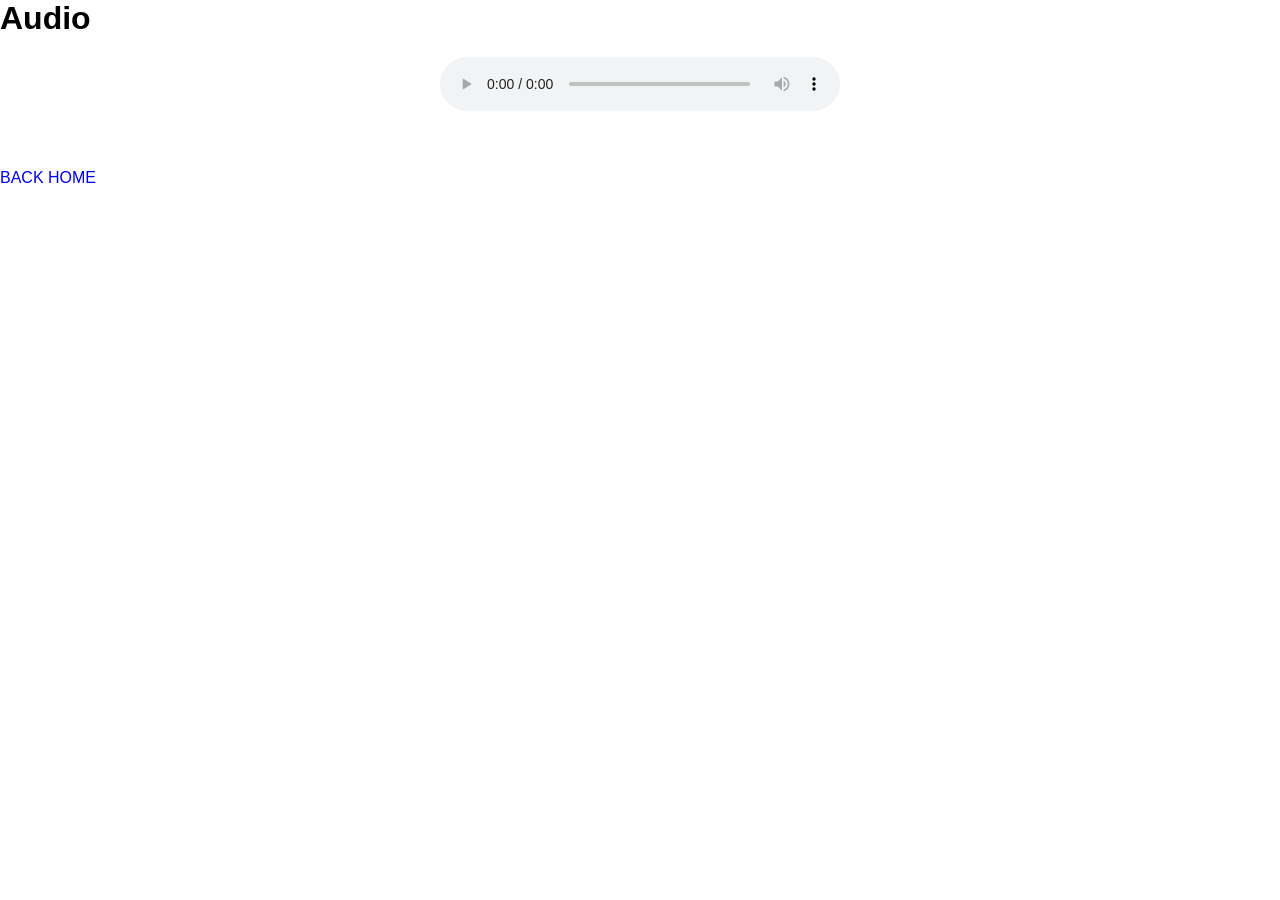
==== audio.html @ e49a2b66 "Add initial project files including HTML pages, CSS styles, and media assets - Created Login.css for" ====
<!DOCTYPE html>
<html lang="en">
<head>
    <meta charset="UTF-8">
    <meta name="viewport" content="width=device-width, initial-scale=1.0">
    <title>Audio</title>
    <link rel="stylesheet" href="style.css">
</head>
<body>
    <h1>Audio</h1>
    <audio class="audio-player" controls src="musicproj.mp3"></audio>
   <br>
    <a href="index.html">BACK HOME</a>
  
</body>
</html>
---- style.css ----
*{
        margin: 0px;
        padding: 0px;
        box-sizing: border-box;
        font-family: 'Poppins', sans-serif;
    }
   
     .container {
        width: 400% ;
        max-width: 400px;
        height: auto;
        margin: 50px auto;
        padding: 0 20px;
        background: #fff;
        border-radius: 5px;
     }
     .container h1{
        text-align: center;
        margin-bottom: 20px;
        color: #333333;
     }
     .video-player {
        display: block;
        max-width: 100%;
        width: 400px;
        height: 400px;
        margin: 20px auto;
     }
     .audio-player {
        display: block;
        max-width: 100%;
        width: 400px;
        margin: 20px auto;
     }
     .services {
        max-width: 420px;
        margin: 20px auto;
        padding: 20px;
        background: #ffffff;
        border-radius: 12px;
        box-shadow: 0 8px 20px rgba(0, 0, 0, 0.06);
        list-style: disc inside;
     }
     .services li {
        margin-bottom: 12px;
        color: #333333;
        font-size: 1rem;
     }
     .services li:last-child {
        margin-bottom: 0;
     }
     .about-page {
        max-width: 700px;
        margin: 40px auto;
        padding: 30px;
     }
     .about-page h1 {
        text-align: center;
        margin-bottom: 20px;
     }
     .about-page p {
        margin-bottom: 18px;
        line-height: 1.7;
        color: #424a55;
     }
     .about-page h2 {
        margin-top: 24px;
        margin-bottom: 12px;
        color: #1f2732;
     }
     .about-page ul {
        list-style: disc inside;
        padding-left: 0;
        color: #333333;
     }
     .about-page li {
        margin-bottom: 10px;
     }
     a {
        display: inline-block;
        margin: 20px auto;
        text-decoration: none;
     }
     a:hover {
        text-decoration: underline;
     }
    form input,
      form textarea{
         display: block;
         width: 100%;
         padding: 10px;
         margin-bottom: 10px;
         border:none;
         border-radius: 5px;
         background: #f9f9f9;
         color: rgb(0, 189, 0);
      }
      form input:focus,
      form textarea:focus{
         outline: none;
         box-shadow: 0 0 0 4px rgba(0,189,0,0.12);
         border-color: green;
      }
        form button{
            display: block;
            width: 100%;
            padding: 5px;
            background-color: green;
            color: #fff;
            border: none;
            border-radius: 5px;
            cursor: pointer;
            transition: 0.3s ease;
        }
        form button:hover{
            background-color: green;
        }
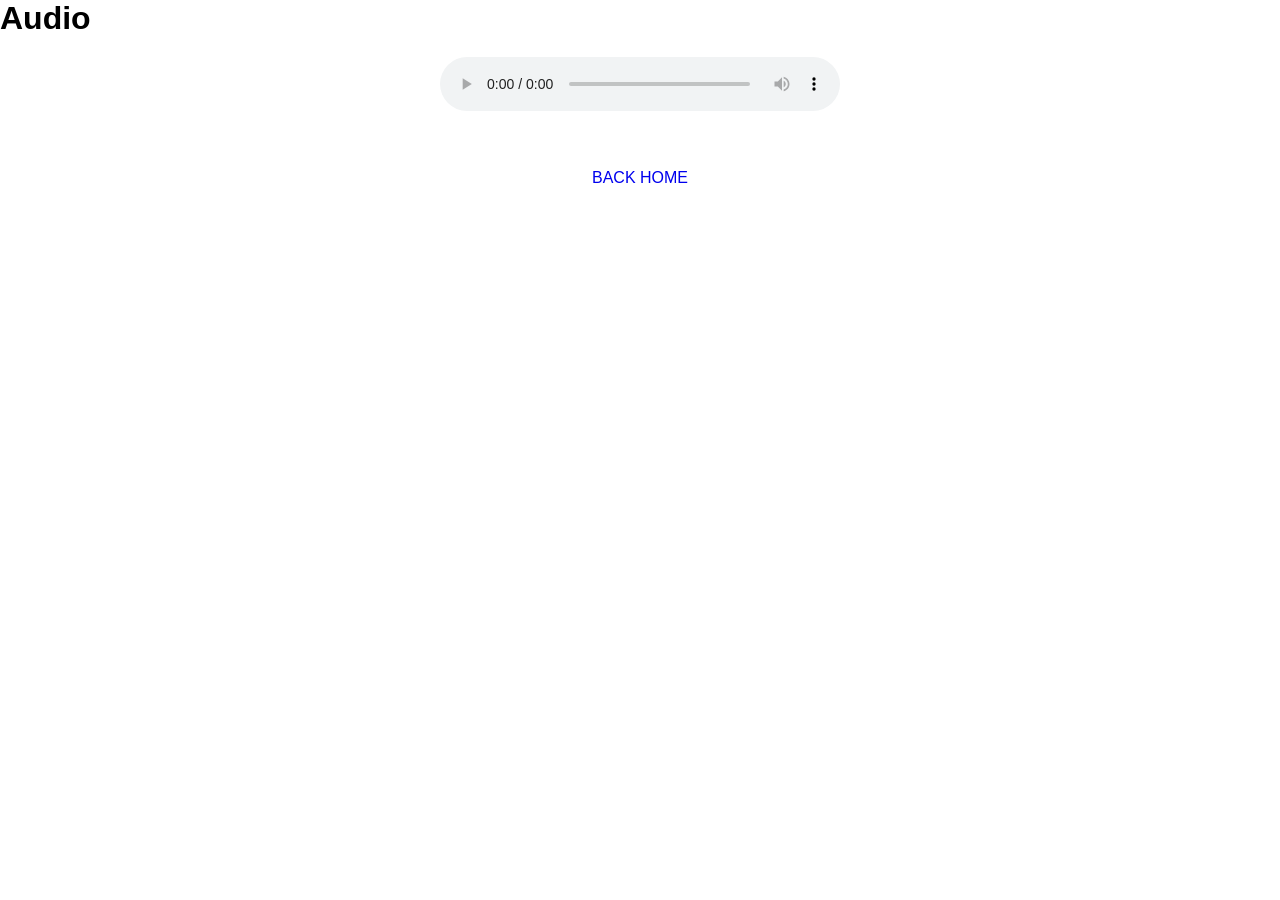
==== commit f503c79c: "Update website with improved styling and form changes" ====
--- a/audio.html
+++ b/audio.html
@@ -8,9 +8,9 @@
 </head>
 <body>
     <h1>Audio</h1>
-    <audio class="audio-player" controls src="musicproj.mp3"></audio>
+    <audio class="audio-player" controls src="audio/musicproj.mp3"></audio>
    <br>
-    <a href="index.html">BACK HOME</a>
+    <p align="center"><a href="index.html">BACK HOME</a></p>
   
 </body>
 </html>
--- a/style.css
+++ b/style.css
@@ -4,21 +4,52 @@
         box-sizing: border-box;
         font-family: 'Poppins', sans-serif;
     }
-   
      .container {
-        width: 400% ;
+        width: 200% ;
         max-width: 400px;
-        height: auto;
+        height: 250px;
         margin: 50px auto;
         padding: 0 20px;
-        background: #fff;
+        background: #f5f2f2;
         border-radius: 5px;
      }
      .container h1{
         text-align: center;
-        margin-bottom: 20px;
+        margin-top: 20px;
+        margin-bottom: 10px;
         color: #333333;
      }
+    form input,
+      form textarea{
+         display: block;
+         width: 100%;
+         padding: 10px;
+         margin-bottom: 10px;
+         border:none;
+         border-radius: 5px;
+         background: #f9f9f9;
+         color: rgb(0, 0, 0);
+      }
+      form input:focus,
+      form textarea:focus{
+         outline: none;
+         box-shadow: 0 0 0 4px rgba(0, 255, 0, 0.12);
+         border-color: rgb(6, 133, 6);
+      }
+        form button{
+            display: inline-block;
+            width: 100%;
+            padding: 10px;
+            background-color: rgb(7, 146, 7);
+            color: #fff;
+            border: #1f2732;
+            border-radius: 5px;
+            cursor: pointer;
+            transition: 0.3s ease;
+        }
+        form button:hover{
+            background-color: rgb(0, 209, 42);
+        }
      .video-player {
         display: block;
         max-width: 100%;
@@ -84,34 +115,3 @@
      a:hover {
         text-decoration: underline;
      }
-    form input,
-      form textarea{
-         display: block;
-         width: 100%;
-         padding: 10px;
-         margin-bottom: 10px;
-         border:none;
-         border-radius: 5px;
-         background: #f9f9f9;
-         color: rgb(0, 189, 0);
-      }
-      form input:focus,
-      form textarea:focus{
-         outline: none;
-         box-shadow: 0 0 0 4px rgba(0,189,0,0.12);
-         border-color: green;
-      }
-        form button{
-            display: block;
-            width: 100%;
-            padding: 5px;
-            background-color: green;
-            color: #fff;
-            border: none;
-            border-radius: 5px;
-            cursor: pointer;
-            transition: 0.3s ease;
-        }
-        form button:hover{
-            background-color: green;
-        }
